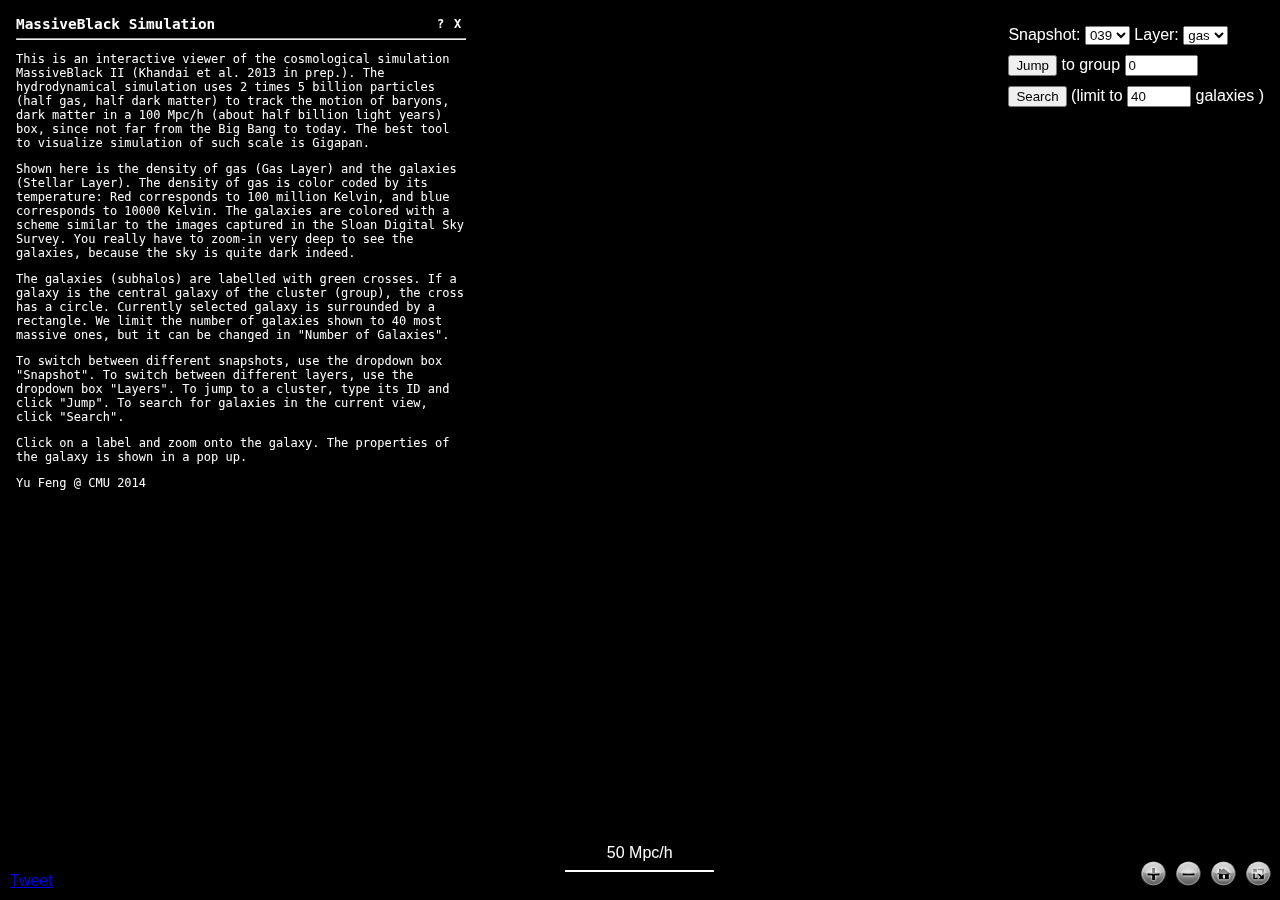
==== www/index.html @ ccd0bc36 "add social plugins." ====
<!DOCTYPE html>
<html>
<head>
   <title>Universe</title>
   <link href="lib/css/ui-lightness/jquery-ui-1.10.3.custom.css" rel="stylesheet">
   <style type="text/css">
      body {
         margin: 0;
         padding: 0;
         font-family: Verdana, Helvetica, Arial, sans-serif;
      }

      .overlayPanel {
         display: none;
         position: absolute;
         border: 1px solid black;
         padding: 10px;
         background-color: rgba(0, 0, 0, .6);
         color: white;
         z-index: 1000;
      }
      #socialAwareness {
        z-index:500;
        position:absolute;
        width:100px; 
        left:10px;
        bottom:10px;
        display:inline;
      }

      #controlPanel {
         color: #fff;
         display: inline;
         top: 5px;
         right: 5px;
         width: auto;
         height: auto;
      }
      #controlPanel > div {
         margin-top: 10px;
         margin-bottom: 10px;
      }

      #interestPointInfo {
         display: inline;
         top: 5px;
         left: 5px;
         width: 450px;
         font-family: monospace;
         font-size: 9pt;
         height: 80%;
         overflow-y: scroll;
      }
      #interestPointDescription {
         display: block;
      }

      #interestPointInfo ul {
         list-style-type: none;
      }
      #interestPointInfo li {
         list-style-type: none;
      }

      #gigapanViewer {
         position: absolute;
         top: 0;
         bottom: 0;
         left: 0;
         right: 0;
         margin: 0;
         padding: 0;
         background-color: black;
      }

      .interestPoint {
         cursor: pointer;
         width: 24px;
         height: 24px;
         background: url('images/galaxy.png') no-repeat;
      }
      .interestPoint.Active {
         cursor: pointer;
         width: 24px;
         height: 24px;
         background: url('images/galaxy_active.png') no-repeat;
      }

      .interestPoint.Central {
         cursor: pointer;
         width: 24px;
         height: 24px;
         background: url('images/central_galaxy.png') no-repeat;
      }
      .interestPoint.Central.Active {
         cursor: pointer;
         width: 24px;
         height: 24px;
         background: url('images/central_galaxy_active.png') no-repeat;
      }

      #interestPointInfo>.Button {
         font-weight: bold;
         width: 15px;
         height: 15px;
         line-height: 15px;
         text-align: center;
         border: 1px solid black;
         float: right;
         cursor: pointer;
      }
   </style>
   <script language="JavaScript" type="text/javascript" src="http://platform.twitter.com/widgets.js"> </script>
   <script language="JavaScript" type="text/javascript" src="https://connect.facebook.net/en_US/all.js#xfbml=1"></script>
   <script language="JavaScript" type="text/javascript" src="https://apis.google.com/js/plusone.js"></script>
   <script language="JavaScript" type="text/javascript"
       src="datasource.js"></script>
   <script language="JavaScript" type="text/javascript" src="lib/jquery/jquery-1.10.2.js"></script>
   <script language="JavaScript" type="text/javascript" src="lib/jquery/jquery-ui-1.10.3.js"></script>
   <script language="JavaScript" type="text/javascript" src="lib/seadragon/seadragon.js"></script>
   <script language="JavaScript" type="text/javascript" src="lib/org/gigapan/seadragon/GigapanTileSource.js"></script>
   <script language="JavaScript" type="text/javascript" src="lib/org/gigapan/seadragon/SeadragonUtils.js"></script>
   <script language="JavaScript" type="text/javascript" src="lib/sprintf.js"></script>
   <script language="JavaScript" type="text/javascript" src="lib/mbiibrowser.js"></script>

   <script language="JavaScript" type="text/javascript"> 
    var mlg;
    var mlt;    

    var MassMin = 0.1;
    var Nmax = 40;
    var tags = [];
    var currentSnapId = snapshots[0].snapid;

    function currentSnapshot() {
        var control = $("#snapshotSelect");
        return snapshots[parseInt(control.val())];
    }

    function selectInterestPoint(mlt, index) {
        var id = mlt.getAttr("id", index);
        viewObject(id, "subhalo",
            function() {
                highlightObjects(id, "subhalo");
            }
        );
    }

    function highlightObjects(selid, objtype) {
        var i;
        var content;
        var id;
        for(i = 0; i < mlt.length; i ++) {
            content = mlt.getAttr("content", i);
            id = mlt.getAttr("id", i);
            if((id == selid && objtype == "subhalo") ||
                (content.groupid == selid && objtype == "group")
            ) {
                mlt.getElement(i).addClass("Active");
            } else {
                mlt.getElement(i).removeClass("Active");
            }
        }
    }

    function deactivateAll() {
        var i;
        var content;
        for(i = 0; i < mlt.length; i ++) {
            content = mlt.getAttr("content", index);
            mlt.getElement(i).removeClass("Active");
        }
    }

    function viewObject(id, objtype, viewswitched) {
        mbiibrowser.AjaxLoadObject("html", objtype, currentSnapshot().snapid, id,
            function(data) {
                $("#interestPointDescription").html(data);
                $("#interestPointInfo").show();
            }
        );
        $("#interestPointOverlayCloseButton").bind("click",
            function() {
                $("#interestPointInfo").hide();
                $("#interestPointOverlayCloseButton").unbind("click");
            }
        );

        mbiibrowser.AjaxLoadObject("json", objtype, currentSnapshot().snapid, id,
            function(data) {
                console.log(data[0].bounds);
                mlg.view(data[0].bounds);
                if(viewswitched) viewswitched();
            }
        );
    }

    function jumptoGroup() {
        var control = $("#GroupID");
        var id = parseInt(control.val());
        viewObject(id, 'group',
            function() {
                redoSearch(function() { highlightObjects(id, 'group');});
            }
        );
    }
    
    function changeSnapshot() {
        var snapshot = currentSnapshot()
        var layerselect = $("#snapshotLayerSelect");
        var i;
        $("#snapshotLayerSelect").unbind("change", changeLayer);
        var oldlayer = parseInt(layerselect.val());
        layerselect.empty();
        for(i = 0; i < snapshot.layers.length; i ++) {
            layerselect.append("<option value=\"" + i +"\">" + snapshot.layers[i].type + "</option>");
        }
        layerselect.val(oldlayer);
        $("#snapshotLayerSelect").bind("change", changeLayer);
        mlg.reopen(snapshot.layers, function() {
            changeLayer();
            window.setTimeout(redoSearch);
        });
    }

    function changeLayer () {
        var control = $("#snapshotLayerSelect");
        var sel = parseInt(control.val());
        console.log("change to layer " + sel);
        mlg.switchLayer(sel);
        var snapshot = currentSnapshot();
    }

    function changeCut() {
        var MassMinTitle = $("#MassMinTitle");
        console.log("change to MassMin " + MassMin);
        MassMinTitle.html(sprintf("%.6f",  MassMin));

        var i;
        for(i = 0; i < tags.length && i < Nmax; i ++) {
            if (tags[i].content.mass < MassMin) break;
        }
        mlt.setDesc(tags.slice(0, i));
        console.log(tags.slice(0, i));
        mlg.drawTags();
    }

    function redoSearch(callback) {
        mlg.saveBounds();
        var snapshot = currentSnapshot();
        mbiibrowser.AjaxLoadTags(
            snapshot.snapid,
            mlg.bounds,
            500, 0.1, function(newtags) {
                tags = newtags;
                changeCut();
                if(callback) callback();
            }
        );
    }

    $(document).ready(function() {
        var scontrol = $("#snapshotSelect");
        scontrol.empty();
        for(i = 0; i < snapshots.length; i ++) {
            scontrol.append($(sprintf("<option value=\"%d\">%03d</option>", 
                 i, snapshots[i].snapid)));
        }
        $("#about").click(function() {
                $("#interestPointDescription").html($("#aboutText").html());
                $("#interestPointInfo").show();
             }
         );
        /* do not use 'change' event: it is not always properly emitted */
        
        $("#snapshotSelect")
                .change(function() {
                    window.setTimeout(changeSnapshot);
                });
        $("#NmaxSlider")
                .change(function() {
                    Nmax = parseInt($("#NmaxSlider").val());
                    window.setTimeout(changeCut);
                });

        $("#MassMinSlider")
                .click(function() {
                    MassMin = Math.pow(10, parseFloat($("#MassMinSlider").val()) - 10);
                    console.log(MassMin)
                    window.setTimeout(changeCut);
                });


        $("#redoSearch").click(function() {
                    window.setTimeout(redoSearch);
                });

        $("#jumptoGroup").click(function() {
                    window.setTimeout(jumptoGroup);
                });

        units = [
            {str: 'pc/h', factor:0.001},
            {str: 'Kpc/h', factor:1.0},
            {str: 'Mpc/h', factor:1000.0},
            {str: 'Gpc/h', factor:1000000.0},
        ];

        var scale = new mbiibrowser.Scale($("#gigapanViewer"), units, 428174.36999344);
        mlg = new mbiibrowser.MultiLayerGigapan($("#gigapanViewer"), scale);
        mlt = new mbiibrowser.MultiLayerTags("interestPoint", selectInterestPoint);
        mlg.addTags(mlt);

        $(window).resize(function() {
            mlg.resize($(window).height());
        });

        window.setTimeout(function() {
            mlg.resize($(window).height());
            changeSnapshot();
        }); 
        $('#about').click();
    });

   </script>
</head>
<body>
<div id="fb-root"></div>
<div id="controlPanel" class="overlayPanel">
    <div>
    Snapshot:
    <select id="snapshotSelect">
    <option value="0" selected></option>
    </select>
     Layer: 
    <select id="snapshotLayerSelect">
    <option value="0" selected></option>
    </select>
    </div>

    <div> 
    <input id="jumptoGroup" type="button" value="Jump"/> 
to group <input id="GroupID" type="text" value="0" size="6"/>
    </div>

    <div>
    <input id="redoSearch" type="button" value="Search"/> (limit to 
    <input id="NmaxSlider" type="number" min="0" value="40" max="300" size="4"/>
galaxies )
    </div>

    <div style='display:none;'>Mass cut : 
        <span id="MassMinTitle"></span>
    <input id="MassMinSlider" type="range" min="9" value="10" max="15"
step="0.01"/> 
    </div>
</div>

<div id="interestPointInfo" class="overlayPanel">
   <div class="Button" id="interestPointOverlayCloseButton" onclick="$('#interestPointInfo').hide();">X</div>
   <div class="Button" id="about"/><a>?</a></div> 
   <div style="font-weight:bold;font-size:1.2em;"> MassiveBlack Simulation 
   </div>
   <hr/>
   <div id="interestPointDescription">
   </div>
</div>
<div id="socialAwareness">
<g:plusone size="medium" annotation="bubble" data-recommendations="false"></g:plusone>
<div>
<a href="https://twitter.com/share" class="twitter-share-button"
data-url="http://mbii.phys.cmu.edu/"
data-lang="en">Tweet</a> 
</div>
<div class="fb-share-button" data-href="http://mbii.phys.cmu.edu"
data-type="button_count"> </div>
</div>

<div id="gigapanViewer"> 

</div>
<div id="aboutText" style="display:none;">
    <p>
        This is an interactive viewer of the cosmological simulation
        MassiveBlack II (Khandai et al. 2013 in prep.).
        The hydrodynamical simulation uses 2 times 5 billion particles
        (half gas, half dark matter) to track the motion of baryons,
        dark matter in a 100 Mpc/h (about half billion light years) box,
        since not far from the Big Bang to today. The best tool to
        visualize simulation of such scale is Gigapan.
    </p>
    <p>
        Shown here is the density of gas (Gas Layer) and the galaxies
        (Stellar Layer). The density of gas is color coded by its
        temperature: Red corresponds to 100 million Kelvin, and blue
        corresponds to 10000 Kelvin. The galaxies are colored with a
        scheme similar to the images captured in the Sloan Digital Sky Survey.
        You really have to zoom-in very deep to see the galaxies, because the sky is
        quite dark indeed.
    </p>
    <p>
        The galaxies (subhalos) are labelled with green crosses. 
        If a galaxy is the central galaxy of the cluster (group), the cross has
        a circle. Currently selected galaxy is surrounded by a rectangle.
        We limit the number of galaxies shown to 40 most massive ones, but it
        can be changed in "Number of Galaxies". 
    </p>
    <p> To switch between different snapshots, use the dropdown box "Snapshot".
        To switch between different layers, use the dropdown box "Layers". 
        To jump to a cluster, type its ID and click "Jump".
        To search for galaxies in the current view, click "Search".
    </p>
    <p>
        Click on a label and zoom onto the galaxy. The properties of the
        galaxy is shown in a pop up. <br/>
    </p>
    <p> Yu Feng @ CMU 2014</p>
</div>
</body>
</html>
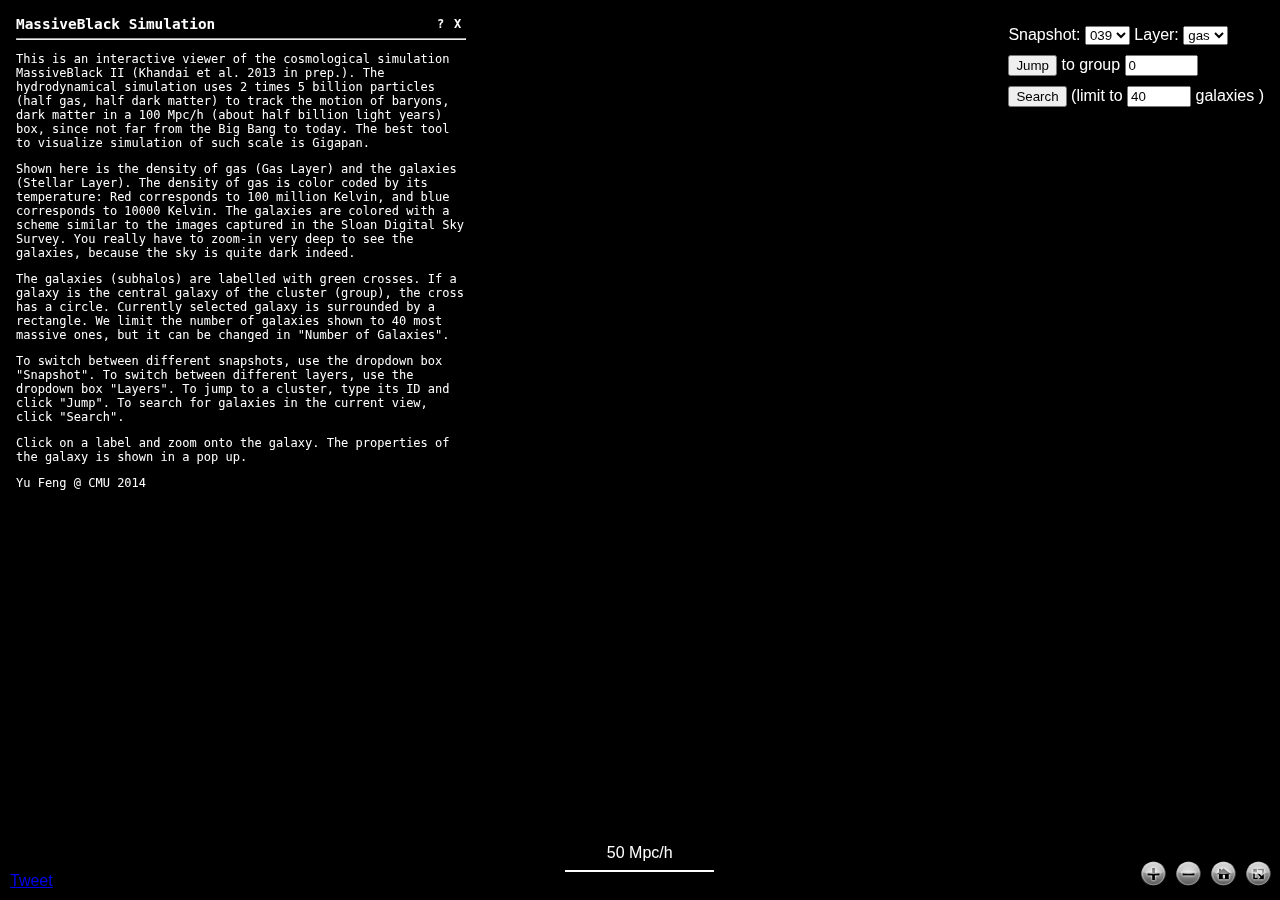
==== commit 201edc69: "infopanel height adaptive." ====
--- a/www/index.html
+++ b/www/index.html
@@ -48,7 +48,7 @@
          width: 450px;
          font-family: monospace;
          font-size: 9pt;
-         height: 80%;
+         max-height: 80%;
          overflow-y: scroll;
       }
       #interestPointDescription {
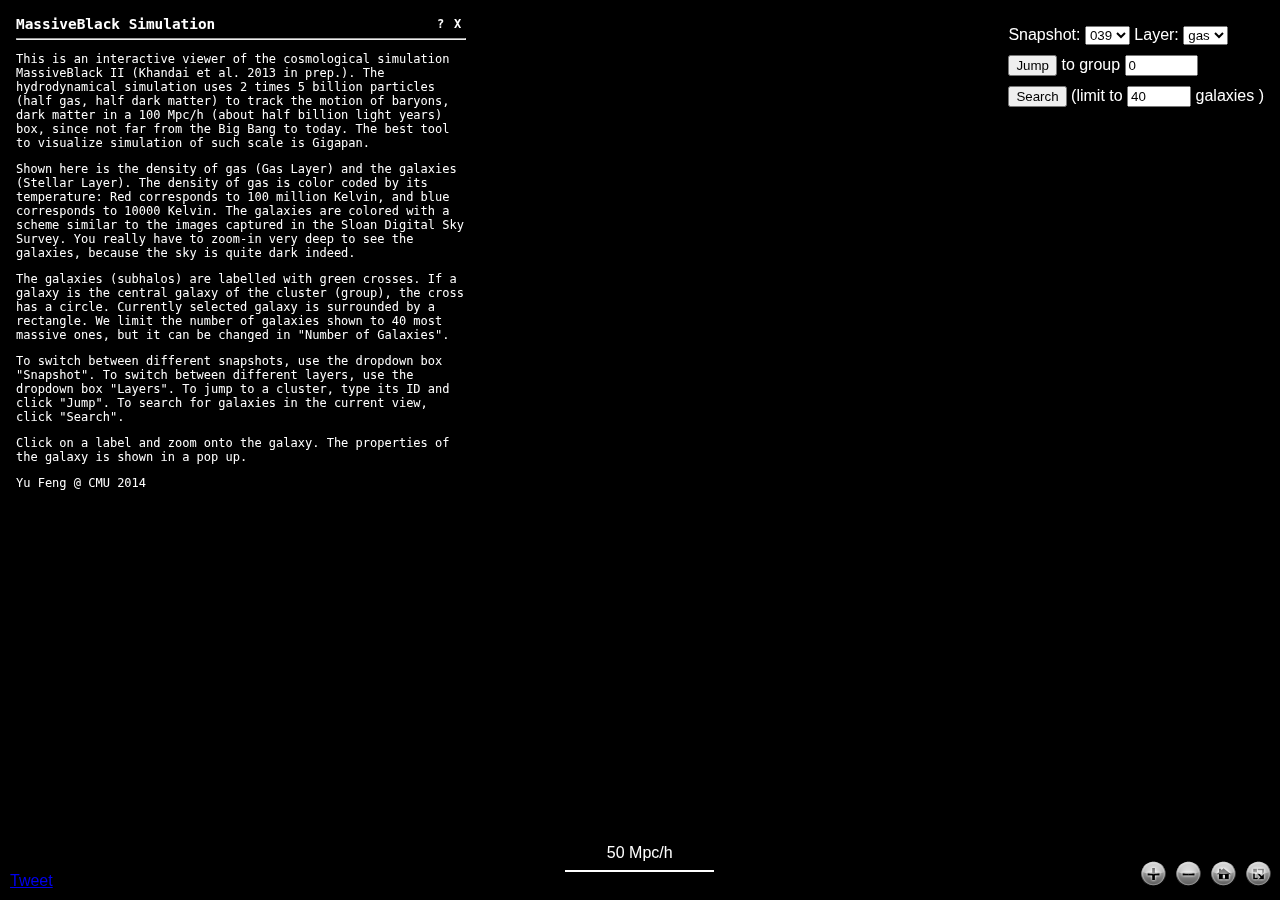
==== commit 2ace7490: "preparing for public data release." ====
--- a/www/index.html
+++ b/www/index.html
@@ -1,7 +1,7 @@
 <!DOCTYPE html>
 <html>
 <head>
-   <title>Universe</title>
+   <title>The MassiveBlack-II Simulation</title>
    <link href="lib/css/ui-lightness/jquery-ui-1.10.3.custom.css" rel="stylesheet">
    <style type="text/css">
       body {
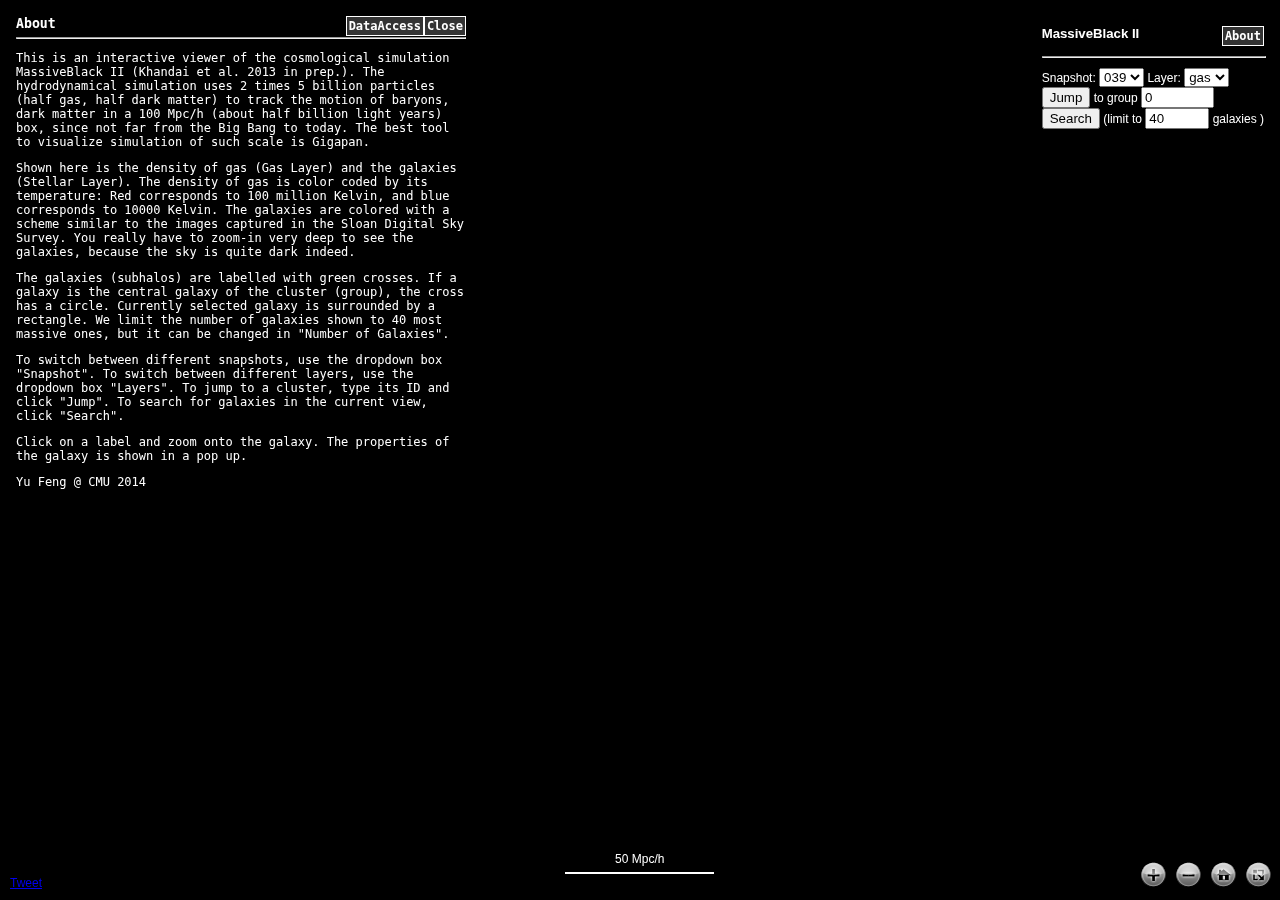
==== commit dc0d9bb0: "finishing public data release." ====
--- a/www/index.html
+++ b/www/index.html
@@ -8,6 +8,7 @@
          margin: 0;
          padding: 0;
          font-family: Verdana, Helvetica, Arial, sans-serif;
+         font-size: 9pt;
       }
 
       .overlayPanel {
@@ -47,7 +48,6 @@
          left: 5px;
          width: 450px;
          font-family: monospace;
-         font-size: 9pt;
          max-height: 80%;
          overflow-y: scroll;
       }
@@ -99,13 +99,29 @@
          background: url('images/central_galaxy_active.png') no-repeat;
       }
 
-      #interestPointInfo>.Button {
+      .Button>a {
+           text-decoration: none; 
+           color: white;
+       }
+      .Button>a:hover {
+           text-decoration: none; 
+           color: yellow;
+       }
+      .Button:hover {
+           text-decoration: none; 
+           color: yellow;
+       }
+      .overlayPanel>.Button {
          font-weight: bold;
-         width: 15px;
-         height: 15px;
-         line-height: 15px;
+         font-family: monospace;
+         font-size: 12px;
+         padding: 2px;
+//         width: 15px;
+ //        height: 15px;
+  //       line-height: 15px;
          text-align: center;
-         border: 1px solid black;
+         border: 1px solid white;
+         background-color: rgba(255, 255, 255, 0.2);
          float: right;
          cursor: pointer;
       }
@@ -269,6 +285,12 @@
         $("#about").click(function() {
                 $("#interestPointDescription").html($("#aboutText").html());
                 $("#interestPointInfo").show();
+                $("#interestPointOverlayCloseButton").bind("click",
+                    function() {
+                        $("#interestPointInfo").hide();
+                        $("#interestPointOverlayCloseButton").unbind("click");
+                    }
+                );
              }
          );
         /* do not use 'change' event: it is not always properly emitted */
@@ -327,6 +349,10 @@
 <body>
 <div id="fb-root"></div>
 <div id="controlPanel" class="overlayPanel">
+   <div class="Button" id="about"/><a title="About">About</a></div> 
+   <div style="font-weight:bold;font-size:1.1em;"> MassiveBlack II</div>
+   <hr style="width:100%;"/>
+    <div>
     <div>
     Snapshot:
     <select id="snapshotSelect">
@@ -354,13 +380,13 @@
     <input id="MassMinSlider" type="range" min="9" value="10" max="15"
 step="0.01"/> 
     </div>
+    </div>
 </div>
 
 <div id="interestPointInfo" class="overlayPanel">
-   <div class="Button" id="interestPointOverlayCloseButton" onclick="$('#interestPointInfo').hide();">X</div>
-   <div class="Button" id="about"/><a>?</a></div> 
-   <div style="font-weight:bold;font-size:1.2em;"> MassiveBlack Simulation 
-   </div>
+   <div class="Button" id="interestPointOverlayCloseButton" title="Close">Close</div>
+   <div class="Button" id="dataAccessbutton"/><a href='data/' title="Access the Raw data">DataAccess</a></div> 
+   <div style="font-weight:bold;font-size:1.1em;"> About </div>
    <hr/>
    <div id="interestPointDescription">
    </div>
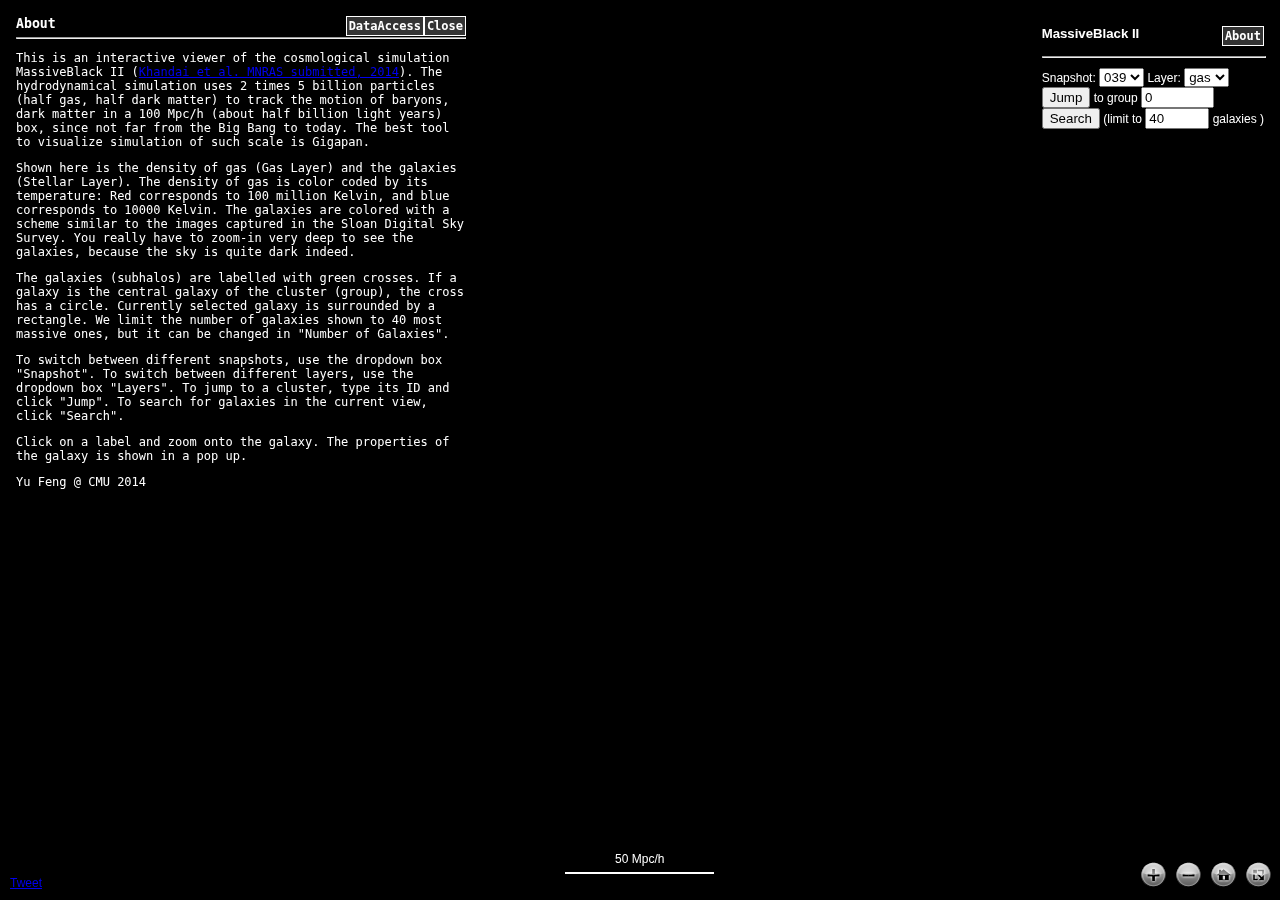
==== commit bfe56821: "email verification." ====
--- a/www/index.html
+++ b/www/index.html
@@ -408,12 +408,13 @@
 <div id="aboutText" style="display:none;">
     <p>
         This is an interactive viewer of the cosmological simulation
-        MassiveBlack II (Khandai et al. 2013 in prep.).
-        The hydrodynamical simulation uses 2 times 5 billion particles
-        (half gas, half dark matter) to track the motion of baryons,
-        dark matter in a 100 Mpc/h (about half billion light years) box,
-        since not far from the Big Bang to today. The best tool to
-        visualize simulation of such scale is Gigapan.
+        MassiveBlack II (<a href="MassiveBlackIIpaper.pdf">Khandai et al. MNRAS
+        submitted, 2014</a>).  The hydrodynamical simulation uses 2 times 5
+        billion particles (half gas, half dark matter) to track the motion of
+        baryons, dark matter in a 100 Mpc/h (about half billion light years)
+box, since not far from the Big Bang to today. The best tool to visualize
+simulation of such scale is
+Gigapan.
     </p>
     <p>
         Shown here is the density of gas (Gas Layer) and the galaxies
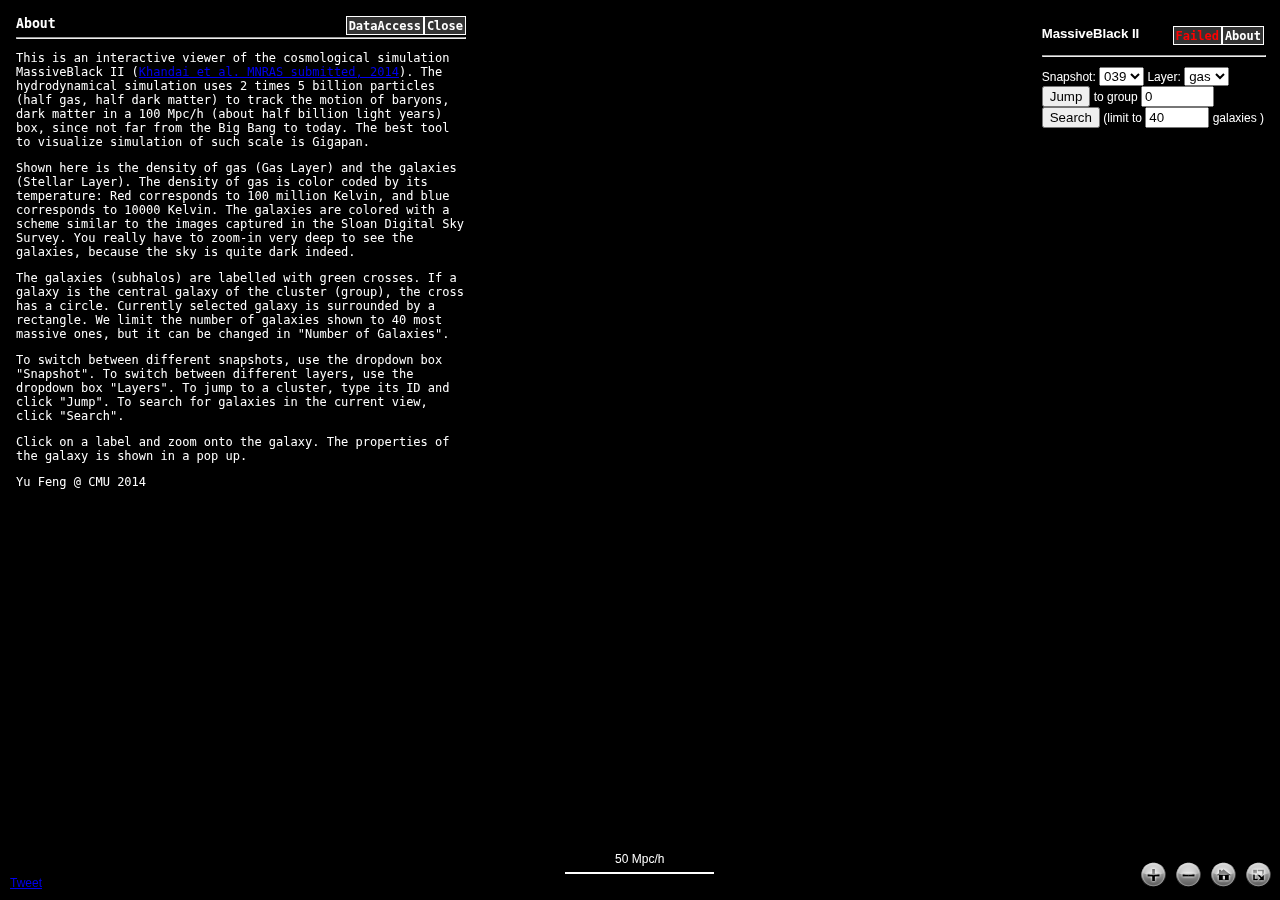
==== commit e597fb6f: "add progress bars and fix stucking 'jump to group'" ====
--- a/www/index.html
+++ b/www/index.html
@@ -46,7 +46,8 @@
          display: inline;
          top: 5px;
          left: 5px;
-         width: 450px;
+         width: auto;
+         max-width: 450px;
          font-family: monospace;
          max-height: 80%;
          overflow-y: scroll;
@@ -111,14 +112,19 @@
            text-decoration: none; 
            color: yellow;
        }
+      .Button>img {
+        width: 11px;
+        height: 11px;
+        padding: 0px;
+        border: 0px;
+        margin: 0px;
+      }
       .overlayPanel>.Button {
          font-weight: bold;
          font-family: monospace;
          font-size: 12px;
          padding: 2px;
-//         width: 15px;
- //        height: 15px;
-  //       line-height: 15px;
+         height: 13px;
          text-align: center;
          border: 1px solid white;
          background-color: rgba(255, 255, 255, 0.2);
@@ -142,6 +148,7 @@
    <script language="JavaScript" type="text/javascript"> 
     var mlg;
     var mlt;    
+    var monitor;
 
     var MassMin = 0.1;
     var Nmax = 40;
@@ -193,7 +200,7 @@
             function(data) {
                 $("#interestPointDescription").html(data);
                 $("#interestPointInfo").show();
-            }
+            }, monitor
         );
         $("#interestPointOverlayCloseButton").bind("click",
             function() {
@@ -204,10 +211,9 @@
 
         mbiibrowser.AjaxLoadObject("json", objtype, currentSnapshot().snapid, id,
             function(data) {
-                console.log(data[0].bounds);
                 mlg.view(data[0].bounds);
                 if(viewswitched) viewswitched();
-            }
+            }, monitor
         );
     }
 
@@ -271,11 +277,16 @@
                 tags = newtags;
                 changeCut();
                 if(callback) callback();
-            }
+            }, monitor
         );
     }
 
     $(document).ready(function() {
+        monitor = new mbiibrowser.ProgressMonitor(
+            $('#working'),
+            $('<div/>'),
+            $('#failed'));
+
         var scontrol = $("#snapshotSelect");
         scontrol.empty();
         for(i = 0; i < snapshots.length; i ++) {
@@ -349,7 +360,13 @@
 <body>
 <div id="fb-root"></div>
 <div id="controlPanel" class="overlayPanel">
-   <div class="Button" id="about"/><a title="About">About</a></div> 
+   <div class="Button" id="about" title="About MassiveBlackII Browser">
+        <a title="About">About</a></div> 
+
+   <div class="Button" id="working" style='color:red'><img
+src="/images/loading.png" alt="Loading"/></div> 
+   <div class="Button" id="failed" style='color:red'>Failed</div> 
+
    <div style="font-weight:bold;font-size:1.1em;"> MassiveBlack II</div>
    <hr style="width:100%;"/>
     <div>
@@ -385,7 +402,7 @@
 
 <div id="interestPointInfo" class="overlayPanel">
    <div class="Button" id="interestPointOverlayCloseButton" title="Close">Close</div>
-   <div class="Button" id="dataAccessbutton"/><a href='data/' title="Access the Raw data">DataAccess</a></div> 
+   <div class="Button" id="dataAccessbutton"><a href='data/' title="Access the Raw data">DataAccess</a></div> 
    <div style="font-weight:bold;font-size:1.1em;"> About </div>
    <hr/>
    <div id="interestPointDescription">
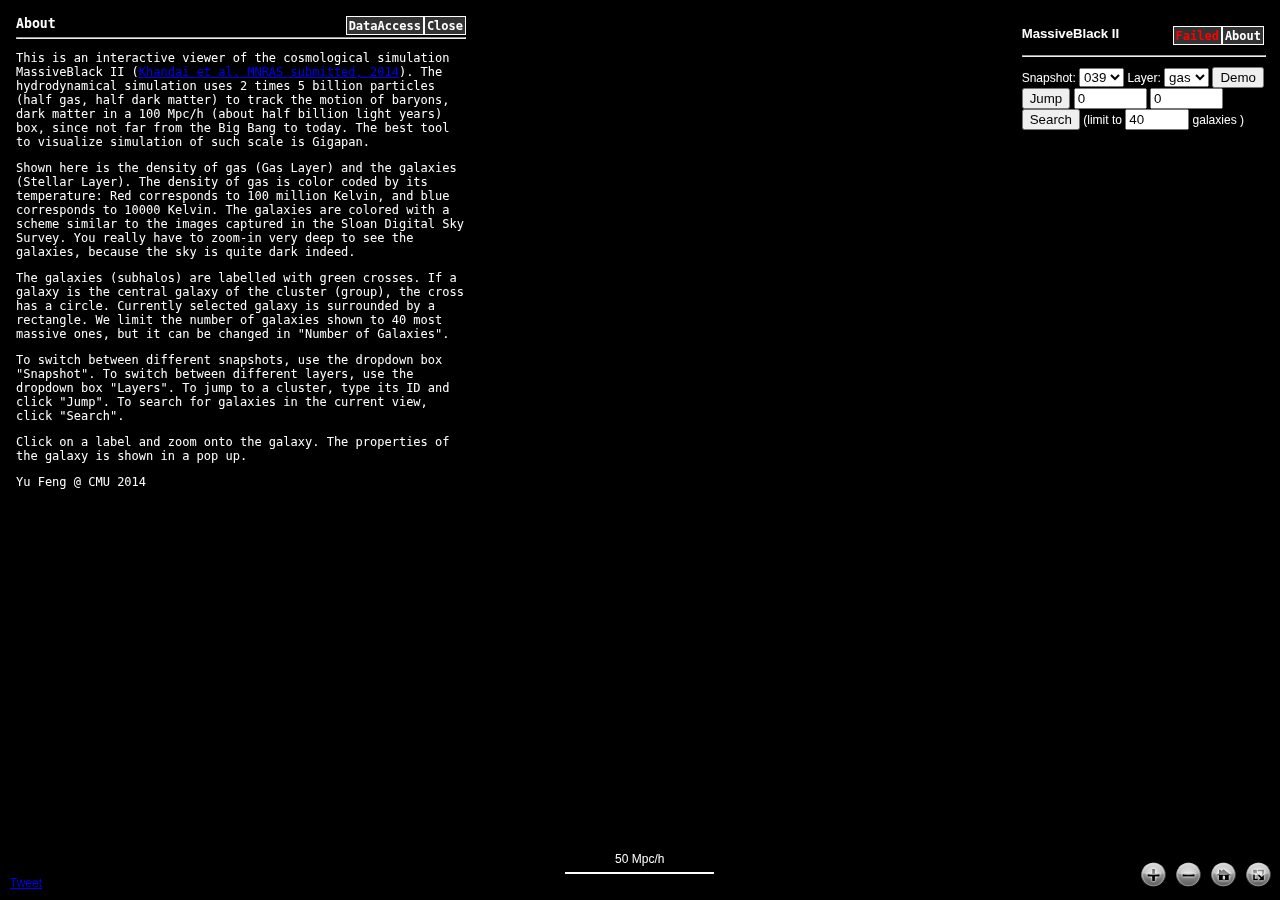
==== commit 8b5d1927: "add a demo button (loops over 1000 groups, for 10 seconds each)." ====
--- a/www/index.html
+++ b/www/index.html
@@ -2,7 +2,6 @@
 <html>
 <head>
    <title>The MassiveBlack-II Simulation</title>
-   <link href="lib/css/ui-lightness/jquery-ui-1.10.3.custom.css" rel="stylesheet">
    <style type="text/css">
       body {
          margin: 0;
@@ -138,7 +137,6 @@
    <script language="JavaScript" type="text/javascript"
        src="datasource.js"></script>
    <script language="JavaScript" type="text/javascript" src="lib/jquery/jquery-1.10.2.js"></script>
-   <script language="JavaScript" type="text/javascript" src="lib/jquery/jquery-ui-1.10.3.js"></script>
    <script language="JavaScript" type="text/javascript" src="lib/seadragon/seadragon.js"></script>
    <script language="JavaScript" type="text/javascript" src="lib/org/gigapan/seadragon/GigapanTileSource.js"></script>
    <script language="JavaScript" type="text/javascript" src="lib/org/gigapan/seadragon/SeadragonUtils.js"></script>
@@ -217,16 +215,55 @@
         );
     }
 
+    var demoing = false;
+    function triggerDemo() {
+        var control = $("#demoButton");
+        function demo() {
+            id = Math.floor(Math.random() * 1000);
+            viewObject(id, 'group',
+                function() {
+                    redoSearch(function() { 
+                        highlightObjects(id, 'group');
+                        if(demoing)
+                            window.setTimeout(demo, 10000);
+                    });
+                }
+            );
+        }
+        if(demoing) {
+            control.prop('value', "Demo");
+            demoing = false;
+        } else {
+            control.prop('value', "Stop Demo");
+            demoing = true;
+            window.setTimeout(demo);
+        }
+    }
+
     function jumptoGroup() {
         var control = $("#GroupID");
-        var id = parseInt(control.val());
-        viewObject(id, 'group',
+        gid = parseInt(control.val());
+        var control = $("#SubHaloID");
+        var objtype;
+        var id;
+        if(control.val().length > 0) {
+            objtype = "object";
+            sid = parseInt(control.val());
+            id = [gid, sid] ;
+        } else {
+            objtype = "group";
+            id = gid;
+        }
+        viewObject(id, objtype,
             function() {
-                redoSearch(function() { highlightObjects(id, 'group');});
+                redoSearch(function() { 
+                    highlightObjects(gid, 'group');
+                });
             }
         );
     }
     
+
     function changeSnapshot() {
         var snapshot = currentSnapshot()
         var layerselect = $("#snapshotLayerSelect");
@@ -332,6 +369,10 @@
                     window.setTimeout(jumptoGroup);
                 });
 
+        $("#demoButton").click(function() {
+                    window.setTimeout(triggerDemo);
+                });
+
         units = [
             {str: 'pc/h', factor:0.001},
             {str: 'Kpc/h', factor:1.0},
@@ -379,11 +420,13 @@
     <select id="snapshotLayerSelect">
     <option value="0" selected></option>
     </select>
+    <input id="demoButton" type="button" value="Demo"/> 
     </div>
 
     <div> 
     <input id="jumptoGroup" type="button" value="Jump"/> 
-to group <input id="GroupID" type="text" value="0" size="6"/>
+    <input id="GroupID" type="text" value="0" size="6"/>
+    <input id="SubHaloID" type="text" value="0" size="6"/>
     </div>
 
     <div>
